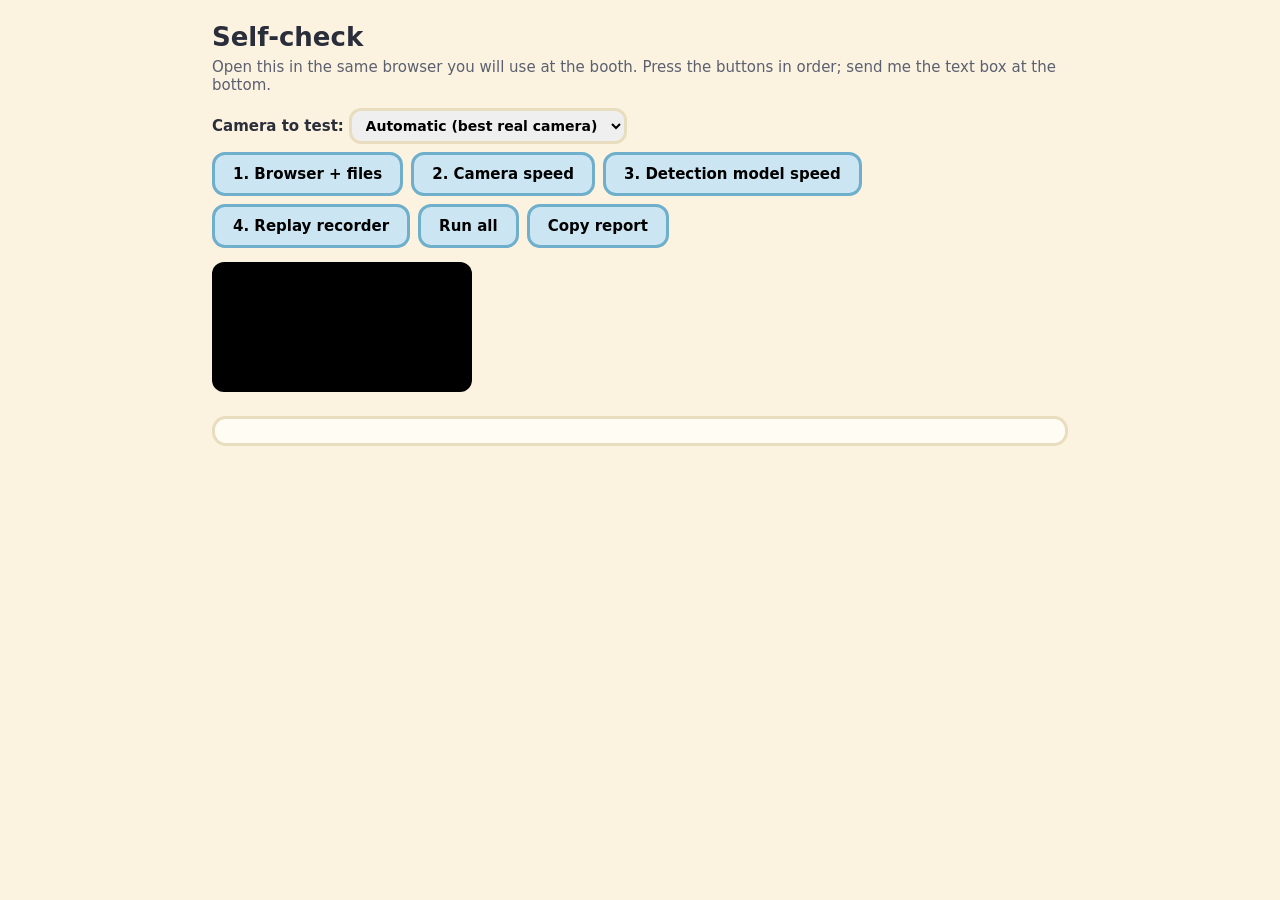
==== check.html @ 7ba761e6 "AKF Winter Wonderland Trivia Booth: full project (app, models, vendor runtimes, tests, docs)" ====
<!doctype html>
<html lang="en">
<head>
<meta charset="utf-8"><meta name="viewport" content="width=device-width, initial-scale=1">
<title>AKF Trivia - Self-check</title>
<link rel="stylesheet" href="base.css">
<style>
  body { padding: 22px; max-width: 900px; margin: 0 auto; font-size: 15px; }
  h1 { font: 700 26px var(--f-head); margin: 0 0 6px; } p { color: var(--ink-2); margin: 4px 0 14px; }
  button { font: 700 15px var(--f-body); background: var(--ice); border: 3px solid var(--ice-d); border-radius: 13px; padding: 10px 18px; cursor: pointer; margin: 0 8px 8px 0; }
  .row { display: grid; grid-template-columns: 22px 230px 1fr; gap: 8px 12px; padding: 7px 0; border-bottom: 2px solid var(--line); }
  .dot { width: 14px; height: 14px; border-radius: 50%; margin-top: 4px; background: #bbb; } .dot.ok { background: #2FA562; } .dot.warn { background: #F2B01E; } .dot.bad { background: #E5484D; }
  .k { font-weight: 800; } .v { color: var(--ink-2); line-height: 1.35; word-break: break-word; }
  #out { white-space: pre-wrap; background: var(--paper); border: 3px solid var(--line); border-radius: 14px; padding: 12px; margin-top: 14px; font-family: ui-monospace, Menlo, monospace; font-size: 12.5px; }
  video { width: 260px; border-radius: 12px; background: #000; margin: 6px 0; }
</style>
</head>
<body>
<h1>Self-check</h1>
<p>Open this in the same browser you will use at the booth. Press the buttons in order; send me the text box at the bottom.</p>
<div style="margin-bottom:8px"><label><b>Camera to test:</b> <select id="camSel" style="font:700 14px var(--f-body);padding:6px 10px;border:3px solid var(--line);border-radius:12px"><option value="">Automatic (best real camera)</option></select></label></div>
<div><button id="bBasic">1. Browser + files</button><button id="bCam">2. Camera speed</button><button id="bYolo">3. Detection model speed</button><button id="bRec">4. Replay recorder</button><button id="bAll">Run all</button><button id="bCopy">Copy report</button></div>
<div id="rows"></div>
<video id="v" muted playsinline autoplay></video>
<div id="out"></div>
<script src="vendor/ort/ort.min.js" onerror="window.__ortMissing=1"></script>
<script src="yolo-pose.js"></script>
<script src="check.js"></script>
</body>
</html>
---- base.css ----
/* Shared tokens: light cream winter look */
:root {
  --cream: #FBF3E0;
  --cream-2: #F5E9CF;
  --paper: #FFFCF4;
  --line: #E9DDBF;
  --ink: #2A2D3A;
  --ink-2: #5B5F70;
  --ice: #CBE6F2;
  --ice-d: #6FAFCB;
  --night: #1E2433;
  --gold-soft: #FFF0BF;

  /* Team colors: match the wristbands exactly */
  --red: #E5484D;
  --blue: #3B82F6;
  --green: #2FA562;
  --gold: #F2B01E;
  --orange: #F28C28;
  --teal: #14B8A6;
  --purple: #8B5CF6;
  --pink: #EC5CA8;

  --f-head: 'Fredoka', 'Arial Rounded MT Bold', ui-rounded, 'Avenir Next Rounded', system-ui, sans-serif;
  --f-num: 'Lilita One', 'Fredoka', 'Arial Rounded MT Bold', ui-rounded, system-ui, sans-serif;
  --f-body: 'Nunito', ui-rounded, 'Avenir Next', system-ui, sans-serif;
}

/* Offline fonts: drop Fredoka.woff2, LilitaOne.woff2 and Nunito.woff2 into ./fonts/.
   If they are missing, the rounded system fonts above are used. */
@font-face { font-family: 'Fredoka'; src: local('Fredoka'), local('Fredoka Regular'), url('fonts/Fredoka.woff2') format('woff2'); font-weight: 300 700; }
@font-face { font-family: 'Lilita One'; src: local('Lilita One'), local('LilitaOne'), url('fonts/LilitaOne.woff2') format('woff2'); }
@font-face { font-family: 'Nunito'; src: local('Nunito'), url('fonts/Nunito.woff2') format('woff2'); font-weight: 300 900; }

* { box-sizing: border-box; }
html, body { margin: 0; height: 100%; }
body { background: var(--cream); color: var(--ink); font-family: var(--f-body); }
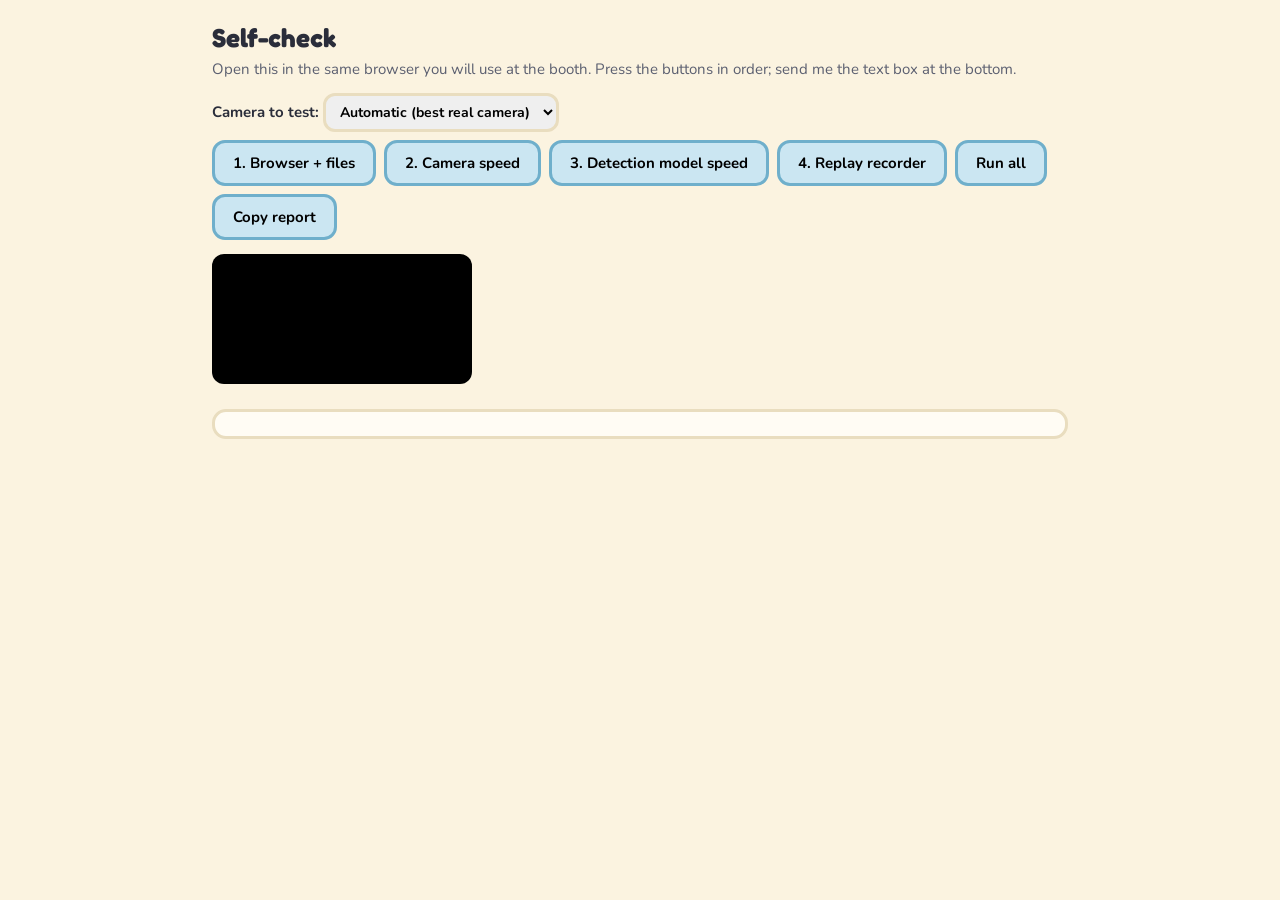
==== commit 5660ee0d: "Static hosting: add COOP/COEP service worker for cross-origin isolation GitHub Pages cannot send COO" ====
--- a/check.html
+++ b/check.html
@@ -1,7 +1,9 @@
 <!doctype html>
 <html lang="en">
 <head>
-<meta charset="utf-8"><meta name="viewport" content="width=device-width, initial-scale=1">
+<meta charset="utf-8">
+<script>window.coi = { coepCredentialless: () => false, quiet: true };   /* static hosting (GitHub Pages) has no COOP/COEP headers: this service worker adds them, so multi-threaded detection works. The local server sends them itself (then this does nothing). */</script>
+<script src="coi-serviceworker.min.js"></script><meta name="viewport" content="width=device-width, initial-scale=1">
 <title>AKF Trivia - Self-check</title>
 <link rel="stylesheet" href="base.css">
 <style>
